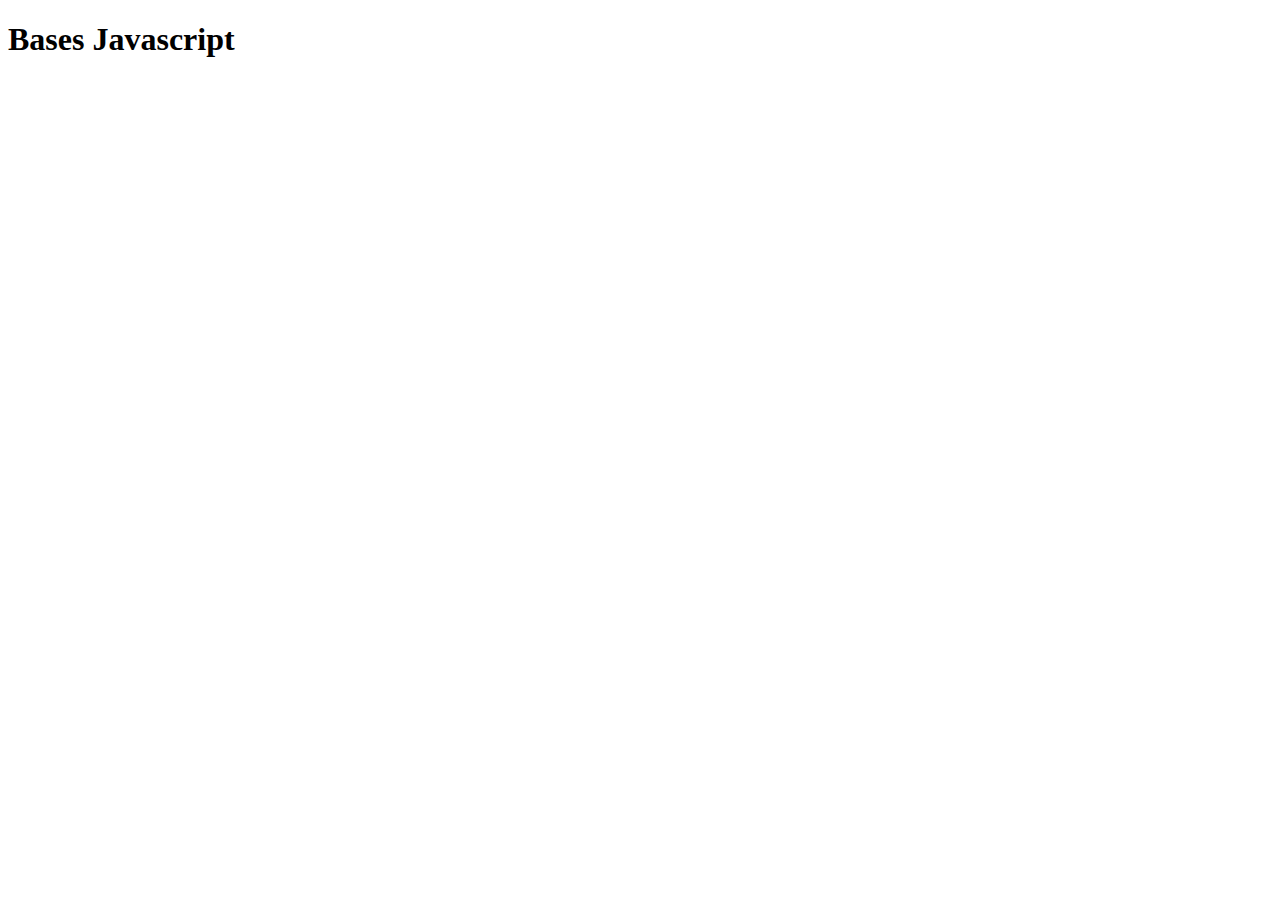
==== index.html @ 197696af "Clase 1 y 2 de JS. Variables, funciones nativas, operadores varios, condicionales." ====
<!DOCTYPE html>
<html lang="en">

<head>
    <meta charset="UTF-8">
    <meta name="viewport" content="width=device-width, initial-scale=1.0">
    <title>Bases javascript</title>
</head>

<body>
    <h1>Bases Javascript</h1>

    <script src="./scripts/1-practica.js"></script>
</body>

</html>
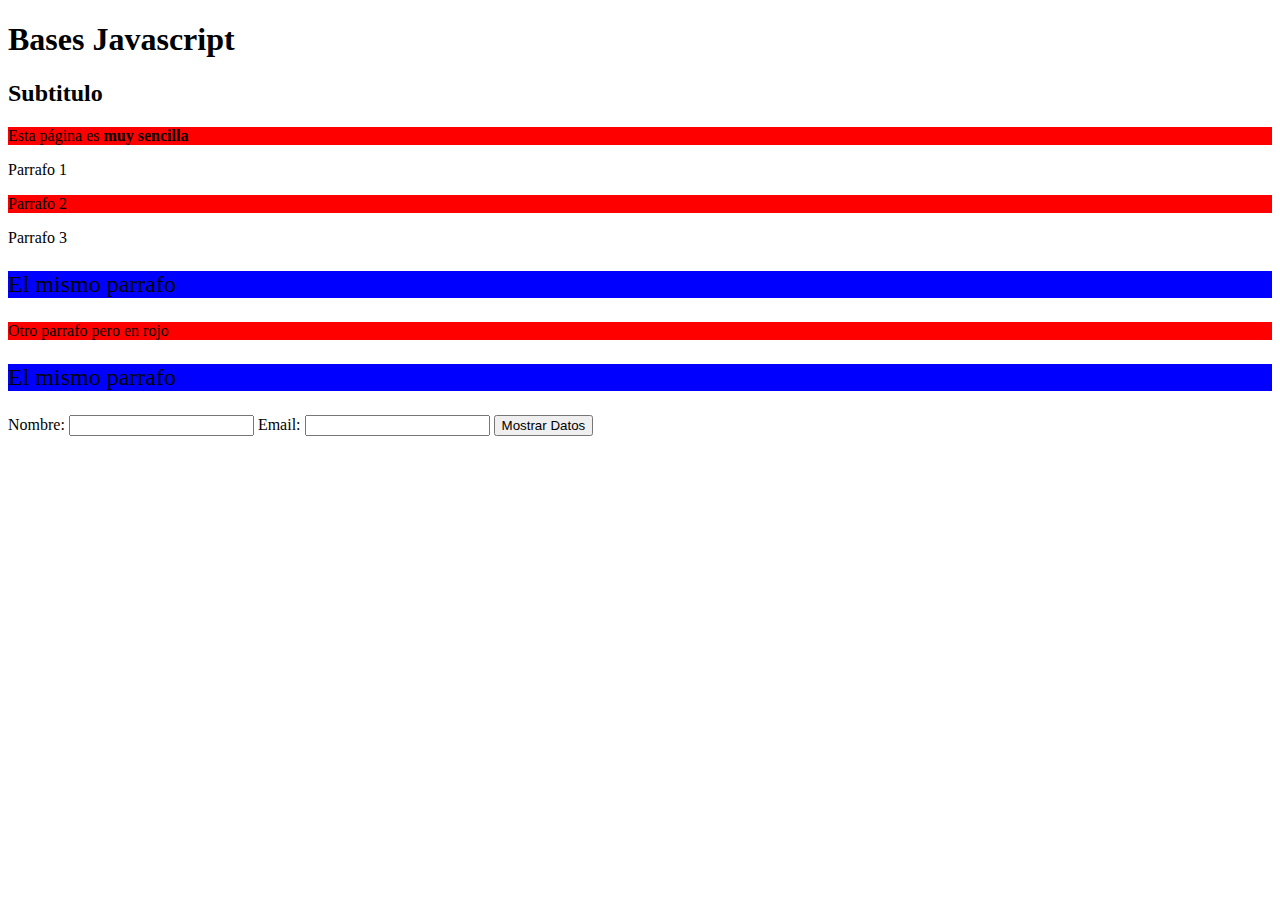
==== commit 8a5c779b: "DOM" ====
--- a/index.html
+++ b/index.html
@@ -5,12 +5,52 @@
     <meta charset="UTF-8">
     <meta name="viewport" content="width=device-width, initial-scale=1.0">
     <title>Bases javascript</title>
+    <link rel="stylesheet" href="./styles.css">
 </head>
 
 <body>
     <h1>Bases Javascript</h1>
 
-    <script src="./scripts/1-practica.js"></script>
+    <h2>Subtitulo</h2>
+
+    <p id="text-7" class="bg-red p-10">
+        Esta página es <strong id="text-8">muy sencilla</strong>
+    </p>
+
+    <p>Parrafo 1</p>
+    <p class="bg-red">Parrafo 2</p>
+    <p>Parrafo 3</p>
+
+    <div id="mi-id">
+        <p class="hidden">Texto oculto</p>
+        <p id="p-lorem" class="bg-blue">Lorem ipsum, dolor sit amet consectetur adipisicing elit. Minus cupiditate sequi
+            doloribus nulla ad et mollitia illo provident eum magni dolorum voluptatem maiores quisquam, deleniti
+            quaerat iure nemo! Tenetur, quam!</p>
+    </div>
+
+    <div>
+        <p class="hidden">Otro texto</p>
+        <p class="bg-red">Otro parrafo pero en rojo</p>
+    </div>
+
+    <div>
+        <p class="hidden">Otro texto</p>
+        <p class="bg-blue">Otro parrafo dentro de un DIV pero en azul</p>
+    </div>
+
+
+
+    <form id="mi-formulario">
+        <label for="nombre">Nombre:</label>
+        <input type="text" id="nombre" />
+
+        <label for="email">Email:</label>
+        <input type="email" id="email" />
+
+        <button type="button" onclick="mostrarDatos()">Mostrar Datos</button>
+    </form>
+
+    <script src="./scripts/DOM/obtener-datos.js"></script>
 </body>
 
 </html>--- a/styles.css
+++ b/styles.css
@@ -0,0 +1,15 @@
+.bg-blue {
+    background-color: blue;
+}
+
+.bg-red {
+    background-color: red;
+}
+
+.text-xl {
+    font-size: 24px;
+}
+
+.hidden {
+    display: none;
+}